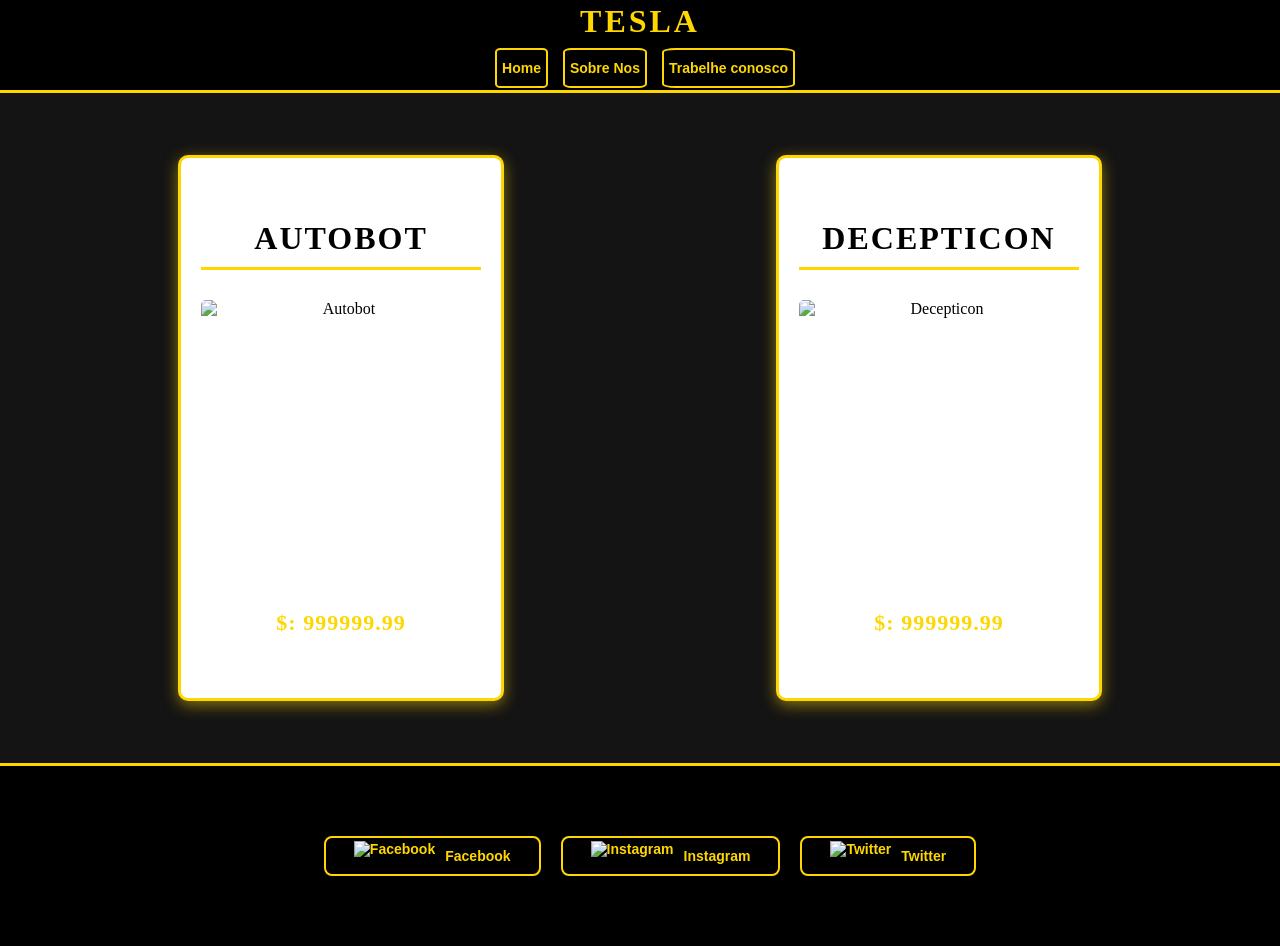
==== index.html @ f2764e40 "Add files via upload" ====
<!DOCTYPE html>
<html lang="pt-BR">

<head>
    <meta charset="UTF-8">
    <meta name="viewport" content="width=device-width, initial-scale=1.0">
    <title>Semântica</title>
    <link rel="stylesheet" href="aula10.css">
</head>


<body>
    <!--
    Semântica: é a parte linguística que estuda o significado e sentido das palavras!
    A partir da versão 5 do HTML, surgiram as tags semânticas que descrevem o significado
    da parte do seu site para o navegador e outros desenvolvedores entenderem!
  -->

    <header style="background-color: rgb(0, 0, 0); height: 10vh; border-bottom: 3px solid rgb(255, 215, 0); display: flex; align-items: center; justify-content: center;"> <!-- cabeçalho da pagina -->

        <nav style="width: 100%; display: flex; flex-direction: column; align-items: center; justify-content: center; padding: 0 20px; height: 100%; gap: 8px;">
            <h1 style="color: rgb(255, 215, 0); font-size: 32px; margin: 0; letter-spacing: 3px;">TESLA</h1>
            <div style="display: flex; gap: 15px; justify-content: center;">
                <a href=""><button class='btnnav'>Home</button></a>
                <a href=""><button class='btnnav'>Sobre Nos</button></a>
                <a href=""><button class='btnnav'>Trabelhe conosco</button></a>
            </div>
        </nav>
    </header>

    <main style="background-color: rgb(20, 20, 20); height: 70vh; display: flex; justify-content: center; align-items: center; gap: 40px; flex-wrap: wrap; padding: 20px;">
        <!-- Conteúdo principal, é onde irão as informações do site em si -->
        <div style="width: 45%; height: 80%; display: flex; justify-content: center; align-items: center;">
            <div class="card">
                <h4>Autobot</h4>
                <img src="https://pngimg.com/uploads/transformers/transformers_PNG6.png" alt="Autobot" height="280" width="280">
                <p>$: 999999.99</p>
            </div>
        </div>

        <div style="width: 45%; height: 80%; display: flex; justify-content: center; align-items: center;">
            <div class="card">
                <h4>Decepticon</h4>
                <img src="https://pngimg.com/uploads/transformers/transformers_PNG15.png" alt="Decepticon" height="280" width="280">
                <p>$: 999999.99</p>
            </div>
        </div>
    </main>

    <footer style="background-color: rgb(0, 0, 0); height: 20vh; border-top: 3px solid rgb(255, 215, 0); display: flex; align-items: center; justify-content: center;">
        <!-- Footer, é o rodapé da páginaFooter , é o rodapé da página -->
        <nav style="display: flex; justify-content: center; align-items: center; gap: 20px; height: 100%; flex-wrap: wrap;">
            <a href="https://www.facebook.com" target="_blank"> <button class="btnfooter"> <img
                        src="https://cdn-icons-png.flaticon.com/512/733/733547.png" alt="Facebook"
                        style="height: 30px;"> Facebook </button> </a>
            <a href="https://www.instagram.com" target="_blank"> <button class="btnfooter"> <img
                        src="https://cdn-icons-png.flaticon.com/512/2111/2111463.png" alt="Instagram"
                        style="height: 30px;"> Instagram </button> </a>
            <a href="https://www.twitter.com" target="_blank"> <button class="btnfooter"> <img
                        src="https://cdn-icons-png.flaticon.com/512/733/733579.png" alt="Twitter" style="height: 30px;">
                    Twitter </button> </a>
        </nav>
    </footer>
</body>

</html>
---- aula10.css ----
* {
    margin: 0;
    padding: 0;
}

.btnnav {
    background-color: rgb(0, 0, 0);
    border-radius: 10%;
    margin: 0 5px;
    height: 35px;
    width: 140px;
    color: rgb(255, 215, 0);
    border: 2px solid rgb(255, 215, 0);
    cursor: pointer;
    font-weight: bold;
    font-size: 14px;
}


.btnnav:hover {
    background-color: rgb(255, 215, 0);
    color: rgb(0, 0, 0);
}

.btnfooter {
    background-color: rgb(0, 0, 0);
    border: 2px solid rgb(255, 215, 0);
    color: rgb(255, 215, 0);
    padding: 12px 18px;
    margin: 10px 10px;
    border-radius: 8px;
    display: flex;
    align-items: center;
    justify-content: center;
    cursor: pointer;
    gap: 10px;
    font-weight: bold;
    font-size: 14px;
    transition: all 0.3s ease;
}

.btnfooter:hover {
    background-color: rgb(255, 215, 0);
    color: rgb(0, 0, 0);
}

footer nav {
    display: flex;
    justify-content: center;
    align-items: center;
    height: 100%;
}

a {

    text-decoration: none;
}

nav {
    display: flex;
    align-items: center;
    height: 100%;
}

.card {
    background-color: rgb(255, 255, 255);
    border-radius: 10px;
    padding: 20px;
    text-align: center;
    height: 100%;
    display: flex;
    flex-direction: column;
    justify-content: center;
    align-items: center;
    box-shadow: 0 4px 15px rgba(255, 215, 0, 0.5);
    border: 3px solid rgb(255, 215, 0);
    max-width: 400px;
}

.card h4 {
    color: rgb(0, 0, 0);
    font-size: 32px;
    margin-bottom: 15px;
    font-weight: bold;
    border-bottom: 3px solid rgb(255, 215, 0);
    padding-bottom: 10px;
    width: 100%;
    text-transform: uppercase;
    letter-spacing: 2px;
}

.card img {
    margin: 15px 0;
    border-radius: 5px;
    max-height: 280px;
    object-fit: contain;
    transition: transform 0.3s ease;
}

.card img:hover {
    transform: scale(1.05);
}

.card p {
    color: rgb(255, 215, 0);
    font-size: 22px;
    font-weight: bold;
    margin-top: 15px;
    letter-spacing: 1px;
}

/* MEDIA QUERIES PARA RESPONSIVIDADE */

/* Mobile - até 600px */
@media (max-width: 600px) {
    header {
        height: 15vh !important;
    }

    h1 {
        font-size: 20px !important;
    }

    .btnnav {
        width: 90px;
        height: 30px;
        font-size: 12px;
        margin: 2px;
    }

    main {
        height: auto !important;
        flex-direction: column !important;
        gap: 20px !important;
        padding: 10px !important;
    }

    div[style*="width: 45%"] {
        width: 100% !important;
        height: auto !important;
        min-height: 300px;
    }

    .card {
        max-width: 100%;
        max-height: 350px;
    }

    .card h4 {
        font-size: 22px;
        margin-bottom: 10px;
    }

    .card img {
        max-height: 150px;
        width: 150px;
    }

    .card p {
        font-size: 16px;
    }

    .btnfooter {
        padding: 8px 12px;
        font-size: 12px;
        margin: 5px;
    }

    footer {
        height: auto !important;
        min-height: 15vh;
    }
}

/* Tablet - 601px até 1024px */
@media (min-width: 601px) and (max-width: 1024px) {
    header {
        height: 12vh !important;
    }

    h1 {
        font-size: 26px !important;
    }

    .btnnav {
        width: 120px;
        height: 32px;
        font-size: 13px;
    }

    main {
        height: auto !important;
        gap: 30px !important;
        padding: 15px !important;
    }

    div[style*="width: 45%"] {
        width: 48% !important;
    }

    .card {
        max-width: 350px;
    }

    .card h4 {
        font-size: 26px;
    }

    .card img {
        max-height: 200px;
        width: 200px;
    }

    .card p {
        font-size: 18px;
    }

    footer {
        height: 18vh !important;
    }
}

/* Desktop - acima de 1025px */
@media (min-width: 1025px) {
    header {
        height: 10vh;
    }

    main {
        height: 70vh;
        gap: 40px;
    }

    div[style*="width: 45%"] {
        width: 45%;
    }

    .card {
        max-width: 400px;
        max-height: 500px;
    }

    footer {
        height: 20vh;
    }
}

button {
    width: 100% !important;
    height: 40px !important;
}
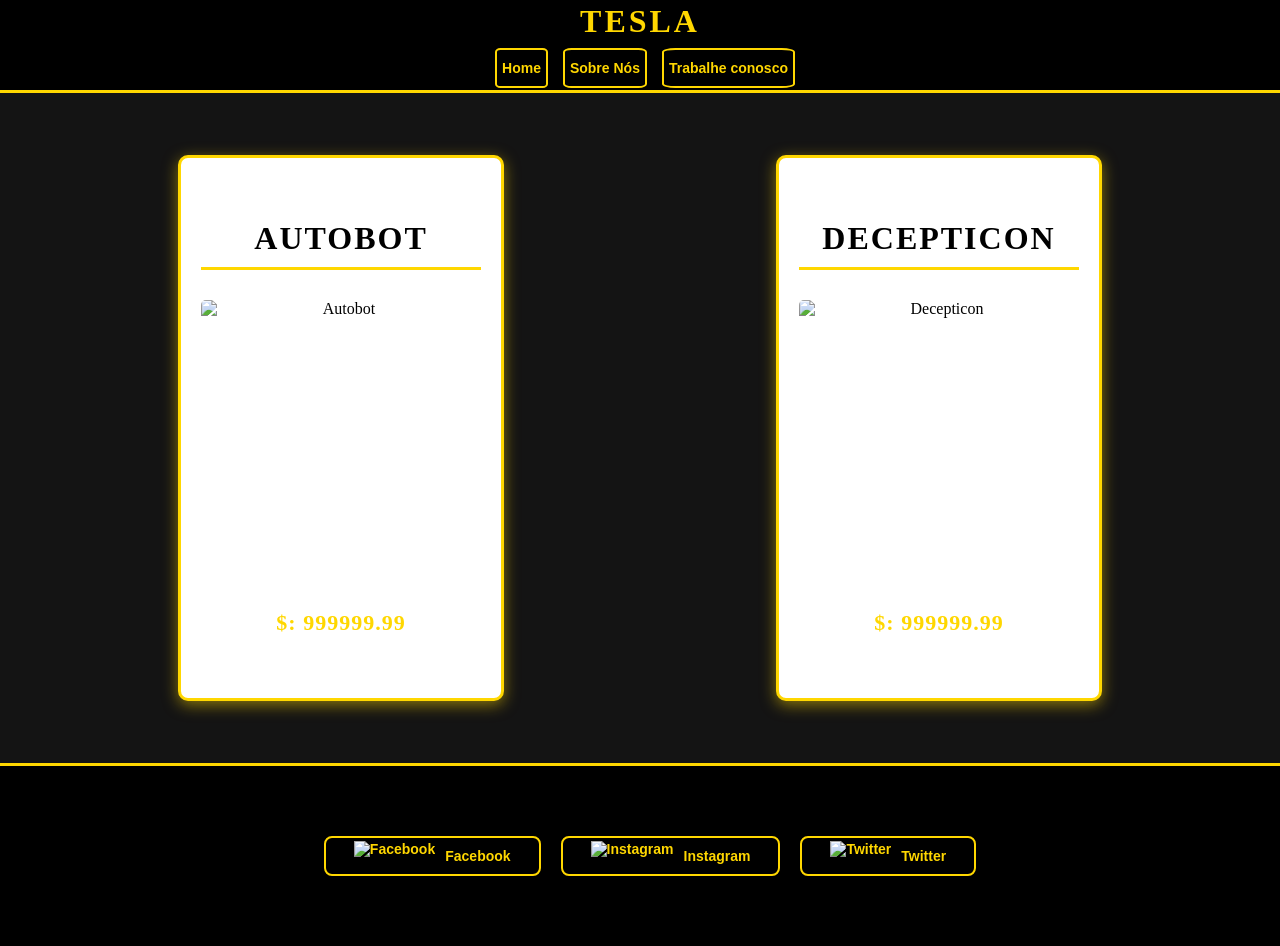
==== commit cdd9b190: "Add files via upload" ====
--- a/index.html
+++ b/index.html
@@ -6,7 +6,9 @@
     <meta name="viewport" content="width=device-width, initial-scale=1.0">
     <title>Semântica</title>
     <link rel="stylesheet" href="aula10.css">
+
 </head>
+
 
 
 <body>
@@ -16,24 +18,29 @@
     da parte do seu site para o navegador e outros desenvolvedores entenderem!
   -->
 
-    <header style="background-color: rgb(0, 0, 0); height: 10vh; border-bottom: 3px solid rgb(255, 215, 0); display: flex; align-items: center; justify-content: center;"> <!-- cabeçalho da pagina -->
+    <header
+        style="background-color: rgb(0, 0, 0); height: 10vh; border-bottom: 3px solid rgb(255, 215, 0); display: flex; align-items: center; justify-content: center;">
+        <!-- cabeçalho da pagina -->
 
-        <nav style="width: 100%; display: flex; flex-direction: column; align-items: center; justify-content: center; padding: 0 20px; height: 100%; gap: 8px;">
+        <nav
+            style="width: 100%; display: flex; flex-direction: column; align-items: center; justify-content: center; padding: 0 20px; height: 100%; gap: 8px;">
             <h1 style="color: rgb(255, 215, 0); font-size: 32px; margin: 0; letter-spacing: 3px;">TESLA</h1>
             <div style="display: flex; gap: 15px; justify-content: center;">
-                <a href=""><button class='btnnav'>Home</button></a>
-                <a href=""><button class='btnnav'>Sobre Nos</button></a>
-                <a href=""><button class='btnnav'>Trabelhe conosco</button></a>
+                <a href="index.html"><button class='btnnav'>Home</button></a>
+                <a href="sobre.html"><button class='btnnav'>Sobre Nós</button></a>
+                <a href="trabalhe.html"><button class='btnnav'>Trabalhe conosco</button></a>
             </div>
         </nav>
     </header>
 
-    <main style="background-color: rgb(20, 20, 20); height: 70vh; display: flex; justify-content: center; align-items: center; gap: 40px; flex-wrap: wrap; padding: 20px;">
+    <main
+        style="background-color: rgb(20, 20, 20); height: 70vh; display: flex; justify-content: center; align-items: center; gap: 40px; flex-wrap: wrap; padding: 20px;">
         <!-- Conteúdo principal, é onde irão as informações do site em si -->
         <div style="width: 45%; height: 80%; display: flex; justify-content: center; align-items: center;">
             <div class="card">
                 <h4>Autobot</h4>
-                <img src="https://pngimg.com/uploads/transformers/transformers_PNG6.png" alt="Autobot" height="280" width="280">
+                <img src="https://pngimg.com/uploads/transformers/transformers_PNG6.png" alt="Autobot" height="280"
+                    width="280">
                 <p>$: 999999.99</p>
             </div>
         </div>
@@ -41,15 +48,18 @@
         <div style="width: 45%; height: 80%; display: flex; justify-content: center; align-items: center;">
             <div class="card">
                 <h4>Decepticon</h4>
-                <img src="https://pngimg.com/uploads/transformers/transformers_PNG15.png" alt="Decepticon" height="280" width="280">
+                <img src="https://pngimg.com/uploads/transformers/transformers_PNG15.png" alt="Decepticon" height="280"
+                    width="280">
                 <p>$: 999999.99</p>
             </div>
         </div>
     </main>
 
-    <footer style="background-color: rgb(0, 0, 0); height: 20vh; border-top: 3px solid rgb(255, 215, 0); display: flex; align-items: center; justify-content: center;">
+    <footer
+        style="background-color: rgb(0, 0, 0); height: 20vh; border-top: 3px solid rgb(255, 215, 0); display: flex; align-items: center; justify-content: center;">
         <!-- Footer, é o rodapé da páginaFooter , é o rodapé da página -->
-        <nav style="display: flex; justify-content: center; align-items: center; gap: 20px; height: 100%; flex-wrap: wrap;">
+        <nav
+            style="display: flex; justify-content: center; align-items: center; gap: 20px; height: 100%; flex-wrap: wrap;">
             <a href="https://www.facebook.com" target="_blank"> <button class="btnfooter"> <img
                         src="https://cdn-icons-png.flaticon.com/512/733/733547.png" alt="Facebook"
                         style="height: 30px;"> Facebook </button> </a>
